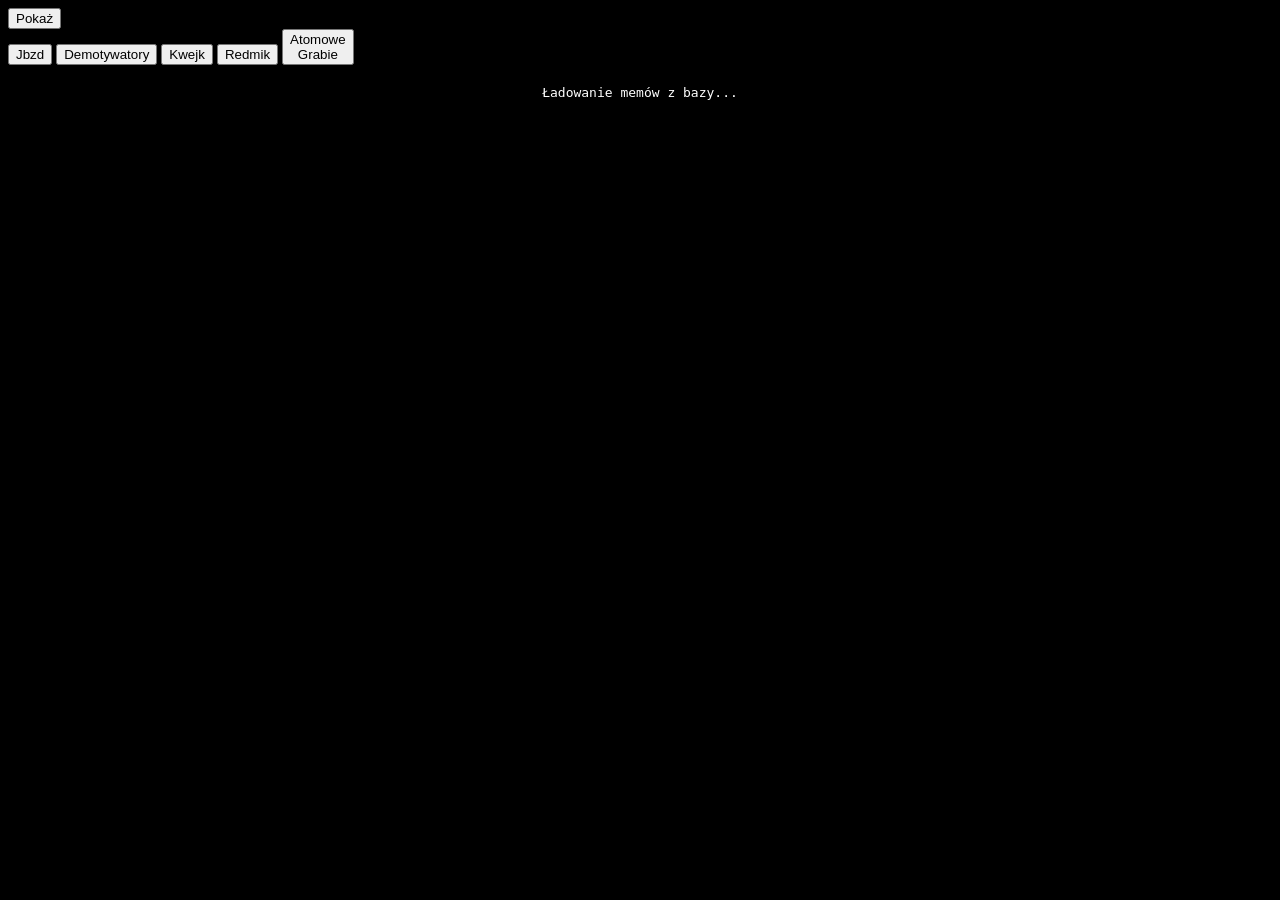
==== public/index.html @ 899b9f11 "nowy system zarządzania baza danych" ====
<!DOCTYPE html>
<html lang="en">
<head>
    <meta charset="UTF-8">
    <meta name="viewport" content="width=device-width, initial-scale=1.0">
    <title>Memikoza - Centrum Memowe</title>
    <link rel="stylesheet" href="styles.css">
    <style>
        body { background-color: black; }
        .tyt { color: white; }
        .loader { color: white; text-align: center; padding: 20px; font-family: monospace; }
    </style>
</head>
<body>
<div class="fab-container">
  <button id="fab-main" class="fab-main circle-button">Pokaż</button>
  <div id="fab-actions" class="fab-actions">
    <button class="fab-action circle-button btn1" onclick="openPage('Jbzd')">Jbzd</button>
    <button class="fab-action circle-button btn3" onclick="openPage('Demo')">Demotywatory</button>
    <button class="fab-action circle-button btn4" onclick="openPage('Kwjk')">Kwejk</button>
    <button class="fab-action circle-button btn5" onclick="openPage('Redmik')">Redmik</button>
    <button class="fab-action circle-button btn6" onclick="openPage('Atom')">Atomowe<br>Grabie</button>
  </div>
</div>

<div class="container">
    <div class="content">
        <div id="loadingMessage" class="loader">Ładowanie memów z bazy...</div>

        <div id="Jbzd" class="tabcontent" style="display: none;"></div>
        <div id="Jm" class="tabcontent" style="display: none;"></div>
        <div id="Demo" class="tabcontent" style="display: none;"></div>
        <div id="Kwjk" class="tabcontent" style="display: none;"></div>
        <div id="Redmik" class="tabcontent" style="display: none;"></div>
        <div id="Atom" class="tabcontent" style="display: none;"></div>
    </div>
</div>

<script src="script.js"></script>
</body>
</html>
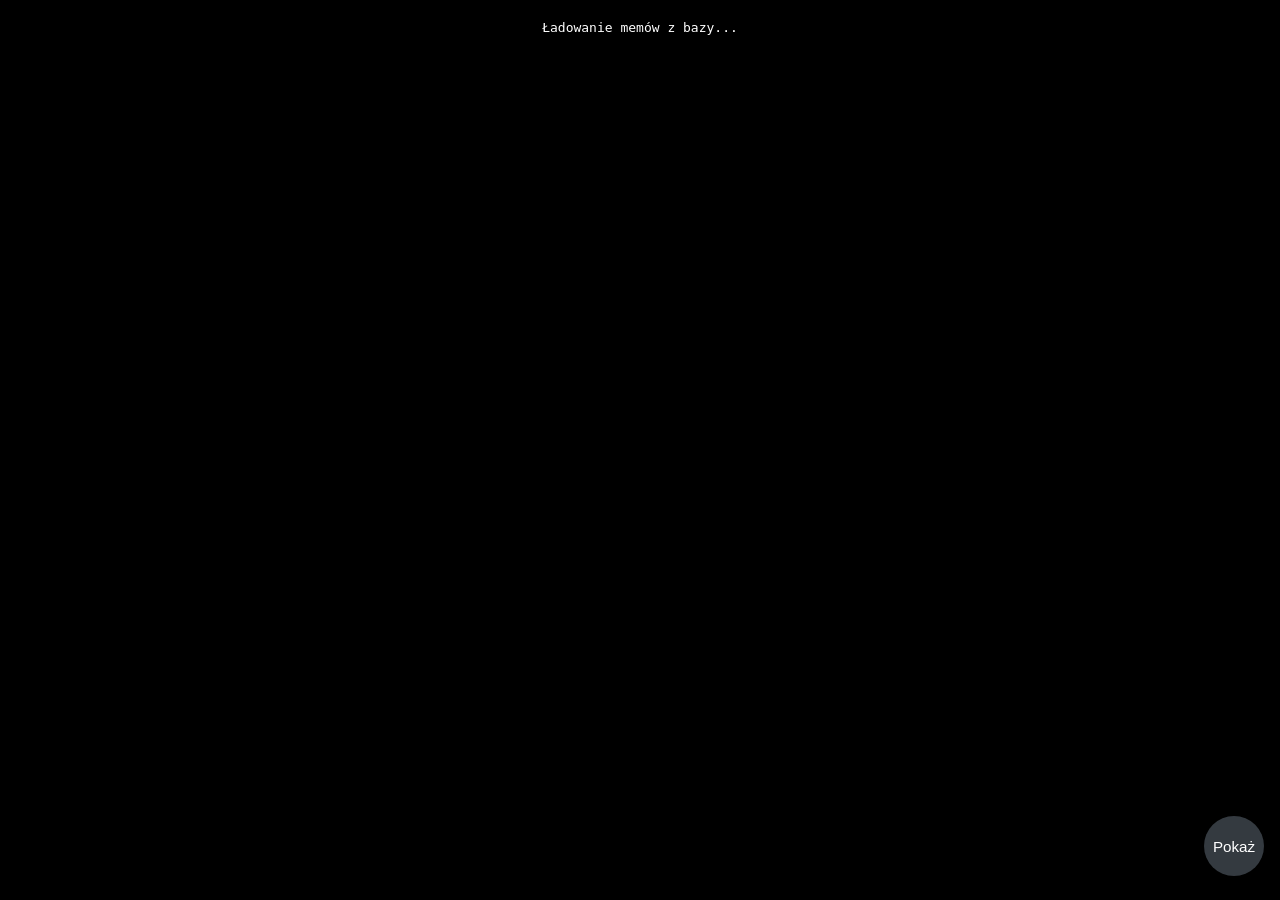
==== commit ea47a185: "Aktualizacja Memikozy: nowe skalowanie, poprawna rotacja i powrót JoeMonster" ====
--- a/public/index.html
+++ b/public/index.html
@@ -1,39 +1,52 @@
 <!DOCTYPE html>
-<html lang="en">
+<html lang="pl">
 <head>
     <meta charset="UTF-8">
     <meta name="viewport" content="width=device-width, initial-scale=1.0">
     <title>Memikoza - Centrum Memowe</title>
     <link rel="stylesheet" href="styles.css">
     <style>
-        body { background-color: black; }
+        body { background-color: black; color: white; margin: 0; padding: 0; overflow: hidden; }
         .tyt { color: white; }
-        .loader { color: white; text-align: center; padding: 20px; font-family: monospace; }
+        .loader { text-align: center; padding: 20px; font-family: monospace; }
     </style>
 </head>
 <body>
-<div class="fab-container">
-  <button id="fab-main" class="fab-main circle-button">Pokaż</button>
-  <div id="fab-actions" class="fab-actions">
-    <button class="fab-action circle-button btn1" onclick="openPage('Jbzd')">Jbzd</button>
-    <button class="fab-action circle-button btn3" onclick="openPage('Demo')">Demotywatory</button>
-    <button class="fab-action circle-button btn4" onclick="openPage('Kwjk')">Kwejk</button>
-    <button class="fab-action circle-button btn5" onclick="openPage('Redmik')">Redmik</button>
-    <button class="fab-action circle-button btn6" onclick="openPage('Atom')">Atomowe<br>Grabie</button>
-  </div>
-</div>
 
-<div class="container">
-    <div class="content">
-        <div id="loadingMessage" class="loader">Ładowanie memów z bazy...</div>
+<div id="app-wrapper">
 
-        <div id="Jbzd" class="tabcontent" style="display: none;"></div>
-        <div id="Jm" class="tabcontent" style="display: none;"></div>
-        <div id="Demo" class="tabcontent" style="display: none;"></div>
-        <div id="Kwjk" class="tabcontent" style="display: none;"></div>
-        <div id="Redmik" class="tabcontent" style="display: none;"></div>
-        <div id="Atom" class="tabcontent" style="display: none;"></div>
+    <div class="fab-container">
+      <button id="fab-main" class="fab-main circle-button">Pokaż</button>
+      <div id="fab-actions" class="fab-actions">
+        <button class="fab-action circle-button btn1" onclick="openPage('Jbzd', this)">Jbzd</button>
+        <button class="fab-action circle-button btn2" onclick="openPage('Jm', this)">Joe<br>Monster</button>
+        <button class="fab-action circle-button btn3" onclick="openPage('Demo', this)">Demotywatory</button>
+        <button class="fab-action circle-button btn4" onclick="openPage('Kwjk', this)">Kwejk</button>
+        <button class="fab-action circle-button btn5" onclick="openPage('Redmik', this)">Redmik</button>
+        <button class="fab-action circle-button btn6" onclick="openPage('Atom', this)">Atomowe<br>Grabie</button>
+        <button class="fab-action circle-button btn-rotate" onclick="rotatePage()">↻</button>
+        <button class="fab-action circle-button btn-scale" onclick="toggleScalingPanel()">&lt;---&gt;</button>
+      </div>
     </div>
+
+    <div id="scaling-panel" class="scaling-panel">
+      <div class="scaling-header">Skaluj Wielkość Memów</div>
+      <input type="range" id="page-scale-slider" min="0.25" max="3.0" step="0.01" value="1">
+    </div>
+
+    <div class="container" id="scroll-container">
+        <div class="content" id="meme-content">
+            <div id="loadingMessage" class="loader">Ładowanie memów z bazy...</div>
+
+            <div id="Jbzd" class="tabcontent" style="display: none;"></div>
+            <div id="Jm" class="tabcontent" style="display: none;"></div>
+            <div id="Demo" class="tabcontent" style="display: none;"></div>
+            <div id="Kwjk" class="tabcontent" style="display: none;"></div>
+            <div id="Redmik" class="tabcontent" style="display: none;"></div>
+            <div id="Atom" class="tabcontent" style="display: none;"></div>
+        </div>
+    </div>
+
 </div>
 
 <script src="script.js"></script>
--- a/public/styles.css
+++ b/public/styles.css
@@ -0,0 +1,194 @@
+body, html {
+    margin: 0;
+    padding: 0;
+    font-family: Arial, sans-serif;
+    background: #000;
+    color: white;
+    /* Blokujemy przewijanie bazowego body - przejmuje to wrapper */
+    overflow: hidden;
+}
+
+/* ===== ALGORYTM ROTACJI (Viewport Wrapper) ===== */
+#app-wrapper {
+    position: fixed;
+    top: 50%;
+    left: 50%;
+    transform: translate(-50%, -50%) rotate(0deg);
+    /* Domyślne wymiary: 100% szerokości i wysokości ekranu */
+    width: 100vw;
+    height: 100vh;
+    overflow: hidden; /* Kontener przycina, środek ma scrolla */
+    transition: transform 0.4s ease-in-out, width 0.4s ease, height 0.4s ease;
+}
+
+.container {
+    width: 100%;
+    height: 100%;
+    /* Odblokowujemy scrollowanie dla obu osi wewnątrz wrappera */
+    overflow-y: auto;
+    overflow-x: auto;
+    display: flex;
+}
+
+.content {
+    flex: 1;
+    padding: 0 8px;
+}
+
+img, video {
+    max-width: 100%;
+    height: auto;
+    border-radius: 8px;
+    display: block;
+}
+
+/* ===== Styl Mema ===== */
+.mems {
+    margin-bottom: 2.5rem;
+    word-break: break-word;
+    border: 2px dashed rgba(255, 255, 255, 0.7);
+    border-radius: 12px;
+    background-color: #111;
+    overflow: hidden;
+}
+
+.mems-title-area {
+    padding: 10px 15px;
+    border-bottom: 2px dashed rgba(255, 255, 255, 0.7);
+}
+
+.mems-content-area {
+    padding: 15px;
+    display: flex;
+    justify-content: center;
+    align-items: center;
+}
+
+.tyt {
+    font-weight: bold;
+    font-size: 1.2em;
+    text-align: center;
+    margin: 0;
+}
+
+.tabcontent {
+    width: 100%;
+    /* Usunięto stary CSS 'transform' - przejmuje to natywne 'zoom' w JS */
+}
+
+/* ===== Floating Action Button (Zmienione na Absolute) ===== */
+.fab-container {
+    /* Używamy absolute, by przyciski przykleiły się do rogu #app-wrapper */
+    position: absolute;
+    right: 16px;
+    bottom: 16px;
+    z-index: 2000;
+    display: flex;
+    flex-direction: column-reverse;
+    align-items: flex-end;
+}
+.fab-main {
+    width: 60px;
+    height: 60px;
+    background: #343a40;
+    color: #fff;
+    font-size: 0.95em;
+    border: none;
+    border-radius: 50%;
+    box-shadow: 0 2px 12px rgba(0,0,0,0.18);
+    transition: background 0.2s;
+    display: flex;
+    align-items: center;
+    justify-content: center;
+    cursor: pointer;
+    margin-top: 0;
+    margin-bottom: 8px;
+}
+.fab-main:hover { background: #222; }
+.fab-actions {
+    display: flex;
+    flex-direction: column;
+    align-items: flex-end;
+    pointer-events: none;
+}
+.fab-action {
+    opacity: 0;
+    transform: translateY(20px) scale(0.8);
+    transition: all 0.3s cubic-bezier(.25,1.7,.35,.8);
+    margin-bottom: 10px;
+    pointer-events: none;
+    width: 54px;
+    height: 54px;
+    color: #fff;
+    border: none;
+    font-size: 0.92em;
+    border-radius: 50%;
+    box-shadow: 0 2px 8px rgba(0,0,0,0.13);
+    background: #888;
+    cursor: pointer;
+    white-space: pre-line;
+    padding: 0;
+    text-align: center;
+    font-weight: bold;
+}
+.fab-action.btn1 { background: #a26ec9; }
+.fab-action.btn2 { background: #6ec9a2; }
+.fab-action.btn3 { background: #d86d71; }
+.fab-action.btn4 { background: #c97f6e; }
+.fab-action.btn5 { background: #8481cf; }
+.fab-action.btn6 { background: #a24f9b; }
+
+.fab-action.btn-rotate { background: #ffa500; font-size: 1.2em; }
+.fab-action.btn-scale { background: #00bfff; font-size: 1.0em; }
+
+.fab-actions.fab-active .fab-action {
+    opacity: 1;
+    transform: translateY(0) scale(1);
+    pointer-events: auto;
+}
+.fab-actions.fab-active .fab-action:nth-child(8) { transition-delay: .05s; }
+.fab-actions.fab-active .fab-action:nth-child(7) { transition-delay: .1s; }
+.fab-actions.fab-active .fab-action:nth-child(6) { transition-delay: .15s; }
+.fab-actions.fab-active .fab-action:nth-child(5) { transition-delay: .2s; }
+.fab-actions.fab-active .fab-action:nth-child(4) { transition-delay: .25s; }
+.fab-actions.fab-active .fab-action:nth-child(3) { transition-delay: .3s; }
+.fab-actions.fab-active .fab-action:nth-child(2) { transition-delay: .35s; }
+.fab-actions.fab-active .fab-action:nth-child(1) { transition-delay: .4s; }
+
+/* Responsive size for mobile */
+@media (max-width: 700px) {
+    .fab-main, .fab-action { width: 50px; height: 50px; font-size: 0.85em; }
+    .fab-action { margin-bottom: 7px; }
+}
+@media (max-width: 450px) {
+    .fab-main, .fab-action { width: 40px; height: 40px; font-size: 0.68em; }
+    .fab-action { margin-bottom: 6px; }
+}
+
+/* ===== Panel Skalowania (Poszerzony) ===== */
+.scaling-panel {
+    position: absolute; /* Relative to #app-wrapper */
+    bottom: 90px;
+    right: 20px;
+    background: #222;
+    border: 2px solid white;
+    padding: 15px;
+    border-radius: 8px;
+    display: none;
+    z-index: 3000;
+    box-shadow: 0 4px 15px rgba(0,0,0,0.5);
+    color: white;
+    font-family: monospace;
+    width: 350px; /* Nowa szerokość */
+}
+
+.scaling-header {
+    margin-bottom: 10px;
+    text-align: center;
+    font-weight: bold;
+}
+
+#page-scale-slider {
+    width: 100%;
+    cursor: pointer;
+}
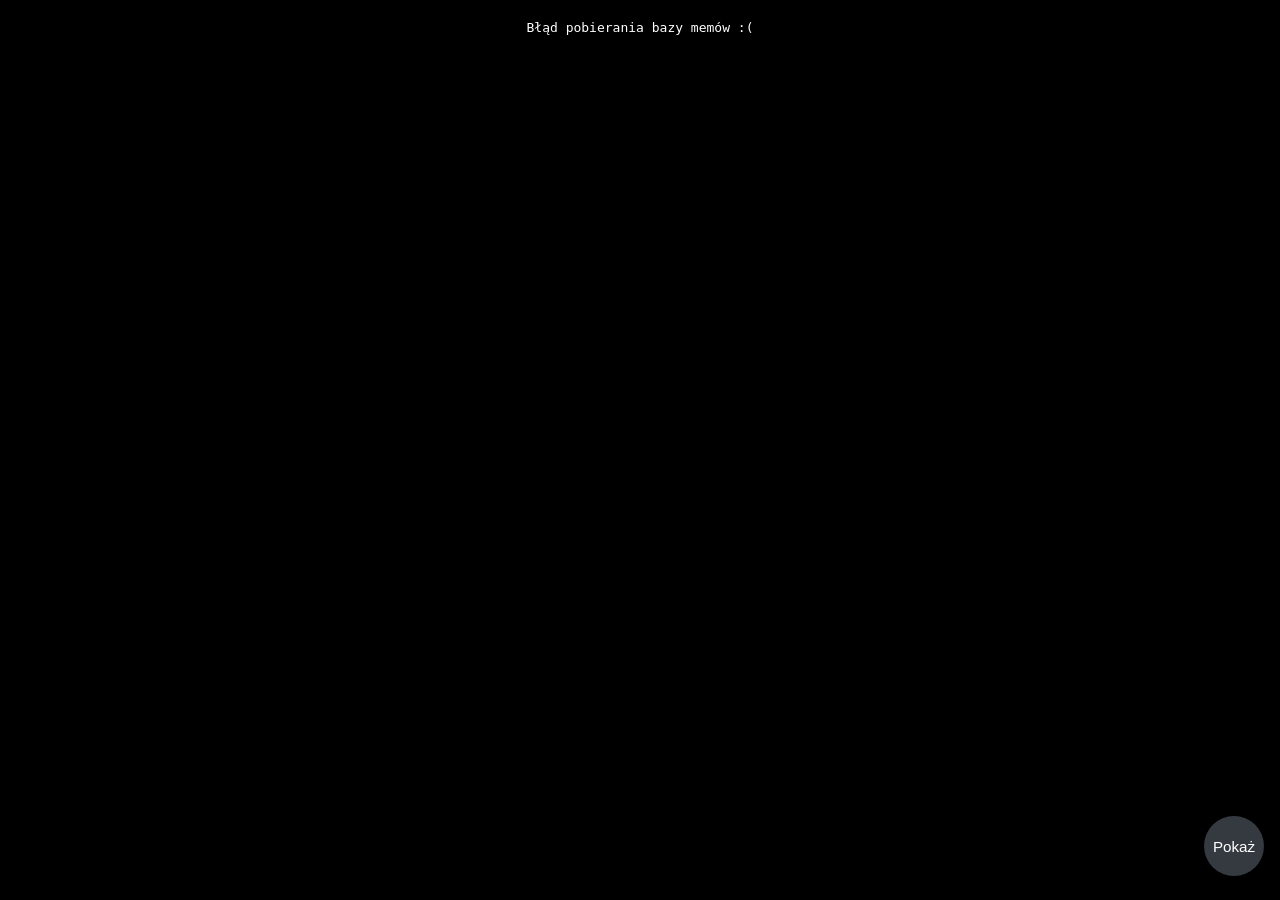
==== commit 140ce019: "dodano autoscroll" ====
--- a/public/index.html
+++ b/public/index.html
@@ -25,7 +25,7 @@
         <button class="fab-action circle-button btn5" onclick="openPage('Redmik', this)">Redmik</button>
         <button class="fab-action circle-button btn6" onclick="openPage('Atom', this)">Atomowe<br>Grabie</button>
         <button class="fab-action circle-button btn-rotate" onclick="rotatePage()">↻</button>
-        <button class="fab-action circle-button btn-scale" onclick="toggleScalingPanel()">&lt;---&gt;</button>
+        <button class="fab-action circle-button btn-scale" onclick="toggleScalingPanel()">&lt;---&gt;</button><button class="fab-action circle-button btn-autoscroll" id="autoscroll-btn" onclick="toggleAutoScroll()">▶</button>
       </div>
     </div>
 
--- a/public/styles.css
+++ b/public/styles.css
@@ -146,6 +146,10 @@
     transform: translateY(0) scale(1);
     pointer-events: auto;
 }
+
+.fab-action.btn-autoscroll { background: #4CAF50; font-size: 1.4em; }
+
+.fab-actions.fab-active .fab-action:nth-child(9) { transition-delay: .0s; }
 .fab-actions.fab-active .fab-action:nth-child(8) { transition-delay: .05s; }
 .fab-actions.fab-active .fab-action:nth-child(7) { transition-delay: .1s; }
 .fab-actions.fab-active .fab-action:nth-child(6) { transition-delay: .15s; }
